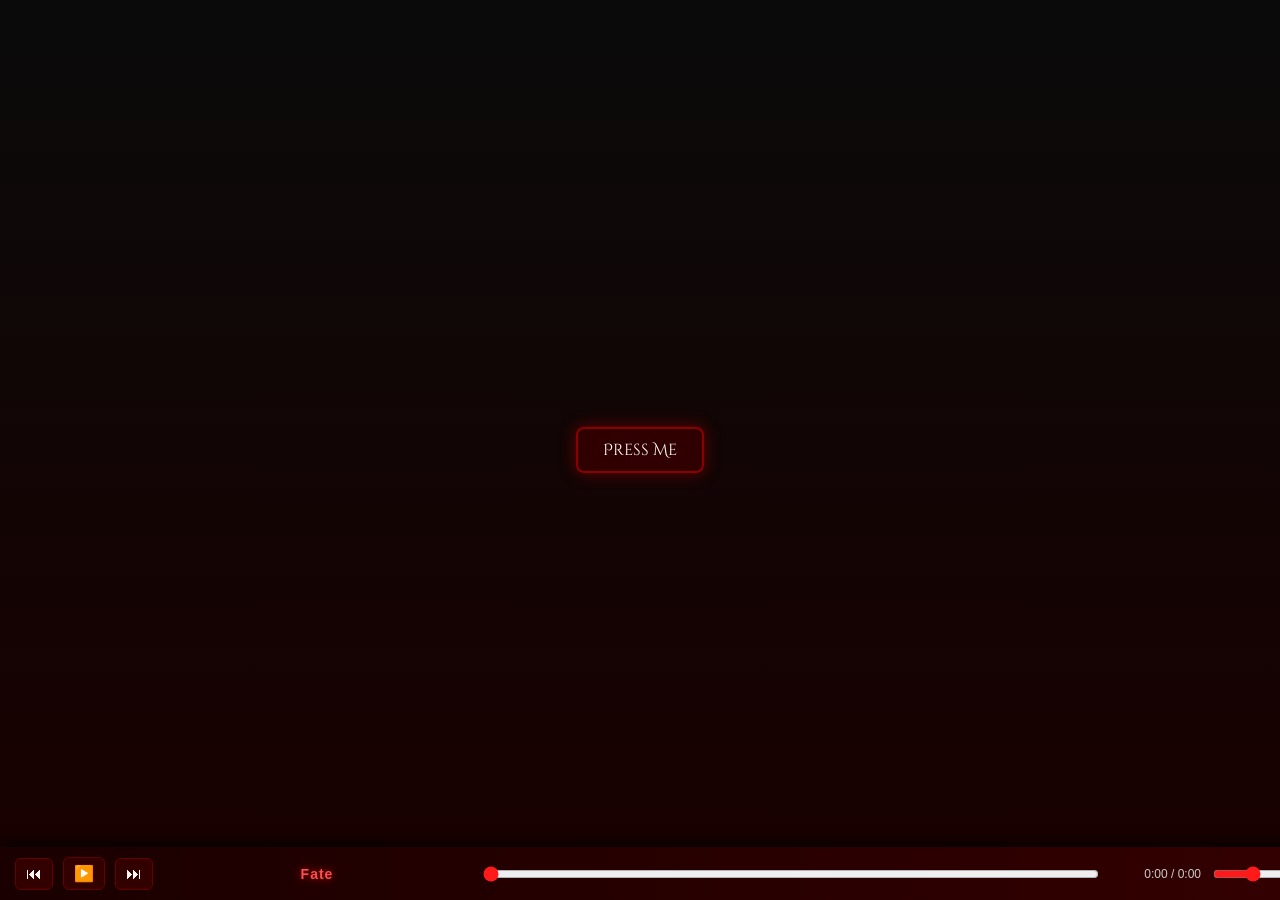
==== index.html @ 565aafa8 "Add files via upload" ====
<!DOCTYPE html>
<html lang="en">
<head>
  <meta charset="UTF-8">
  <meta name="viewport" content="width=device-width, initial-scale=1.0">
  <title>Press Me Game</title>
  <link rel="stylesheet" href="style.css">
</head>
<body>
  <!-- Press Me Button -->
  <button id="pressBtn">Press Me</button>

  <!-- First Video -->
  <video id="videoDisplay" width="640" height="360" controls style="display:none;">
    <source src="video2.mp4" type="video/mp4">
    Your browser does not support the video tag.
  </video>

  <!-- Second Video -->
  <video id="videoDisplay2" width="640" height="360" controls style="display:none;">
    <source src="video.mp4" type="video/mp4">
    Your browser does not support the video tag.
  </video>

  <!-- Music Player Bar -->
  <div id="musicPlayer">
    <button id="prevBtn">⏮</button>
    <button id="playPauseBtn">▶️</button>
    <button id="nextBtn">⏭</button>
    <span id="songTitle">Song 1</span>
    <input type="range" id="progressBar" value="0" max="100">
    <span id="timeDisplay">0:00 / 0:00</span>
    <input type="range" id="volumeSlider" min="0" max="1" step="0.01" value="0.5">
    <audio id="audioPlayer"></audio>
  </div>

  <!-- External Script -->
  <script src="script.js"></script>
</body>
</html>
---- style.css ----
/* Vampire-ish Theme */

@import url('https://fonts.googleapis.com/css2?family=Cinzel+Decorative:wght@700&family=Spectral+SC:wght@600&display=swap');

body {
  margin: 0;
  height: 100vh;
  display: flex;
  justify-content: center;
  align-items: center;
  flex-direction: column;
  background: linear-gradient(180deg, #0a0a0a, #1a0000);
  color: #f5f5f5;
  font-family: 'Spectral SC', serif;
  overflow: hidden;
}

#pressBtn {
  padding: 15px 35px;
  font-size: 20px;
  font-family: 'Cinzel Decorative', cursive;
  color: #fff;
  background: #300000;
  border: 2px solid #8b0000;
  border-radius: 8px;
  cursor: pointer;
  position: absolute;
  transition: all 0.3s ease;
  box-shadow: 0 0 15px rgba(139, 0, 0, 0.7);
}

#pressBtn:hover {
  background: #8b0000;
  box-shadow: 0 0 25px rgba(255, 0, 0, 0.9);
}

#imageDisplay {
  margin-top: 20px;
  max-width: 75%;
  max-height: 65vh;
  border: 4px solid #8b0000;
  box-shadow: 0 0 25px rgba(255, 0, 0, 0.5);
  border-radius: 10px;
  animation: fadeIn 1s ease;
}

#videoDisplay {
  display: none;
  max-width: 80%;
  max-height: 65vh;
  border: 4px solid #8b0000;
  box-shadow: 0 0 30px rgba(139, 0, 0, 0.7);
  border-radius: 10px;
  animation: fadeIn 1.2s ease;
}

@keyframes fadeIn {
  from { opacity: 0; transform: scale(0.95); }
  to { opacity: 1; transform: scale(1); }
}
#pressBtn {
  padding: 10px 25px;  /* smaller size */
  font-size: 16px;
  z-index: 9999;       /* always on top */
}
/* Music Player Bar */
#musicPlayer {
  position: fixed;
  bottom: 0;
  left: 0;
  width: 100%;
  background: linear-gradient(90deg, #1a0000, #330000);
  color: #f5f5f5;
  display: flex;
  align-items: center;
  padding: 10px 15px;
  gap: 10px;
  box-shadow: 0 -4px 12px rgba(0, 0, 0, 0.8);
  font-family: 'Arial', sans-serif;
  z-index: 10000; /* stays above everything */
}

#musicPlayer button {
  background: #330000;
  border: 1px solid #660000;
  color: #f5f5f5;
  padding: 6px 10px;
  border-radius: 6px;
  cursor: pointer;
  font-size: 16px;
  transition: all 0.2s ease;
}

#musicPlayer button:hover {
  background: #660000;
  transform: scale(1.1);
}

#songTitle {
  flex: 1;
  text-align: center;
  font-weight: bold;
  font-size: 14px;
  letter-spacing: 1px;
  color: #ff4d4d;
  text-shadow: 0 0 8px rgba(255, 0, 0, 0.8);
}

#progressBar {
  flex: 2;
  accent-color: #ff1a1a; /* makes the slider red */
}

#timeDisplay {
  min-width: 90px;
  font-size: 12px;
  color: #ccc;
  text-align: right;
}
#volumeSlider {
  width: 80px;
  accent-color: #ff1a1a; /* red slider */
  cursor: pointer;
}
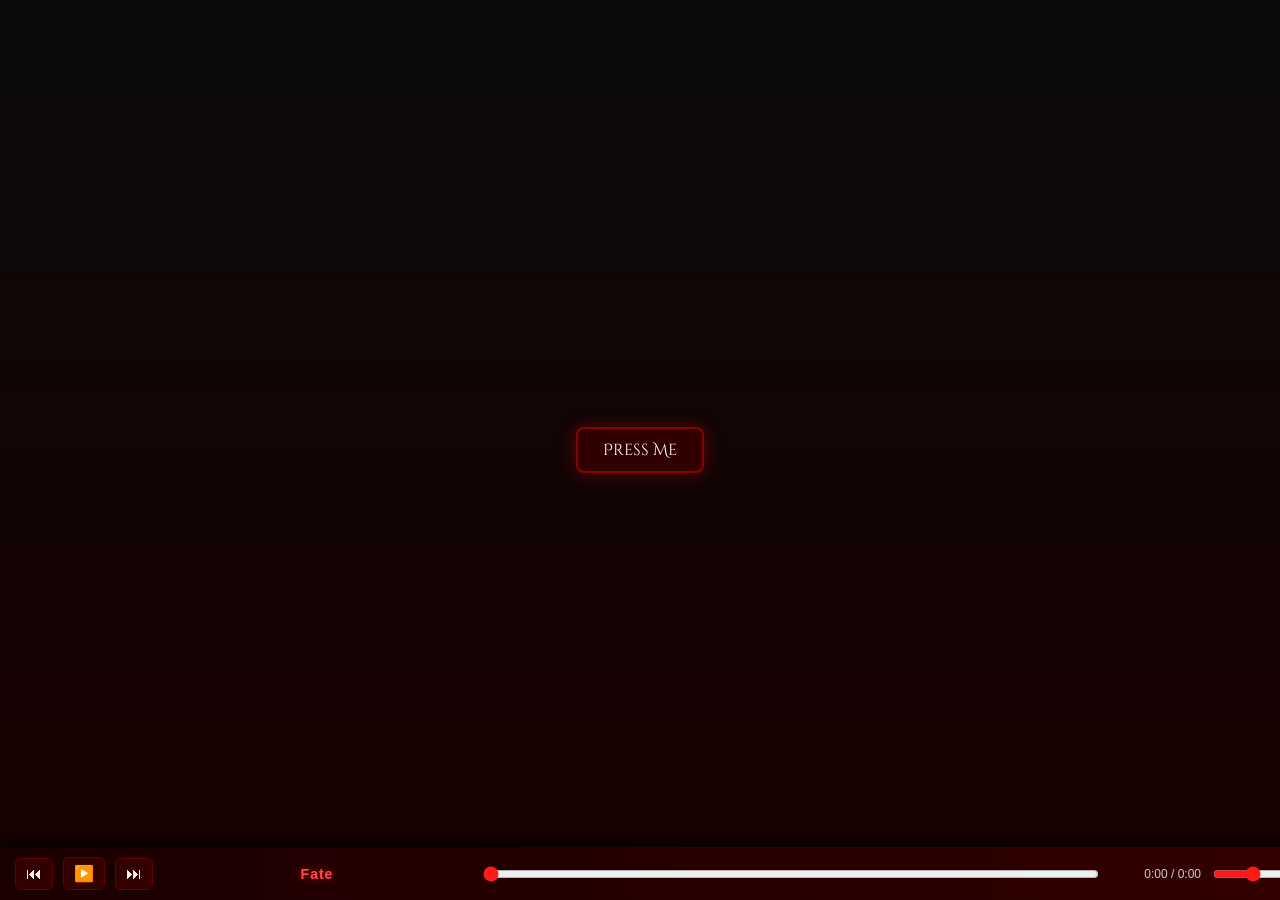
==== commit a0565e1a: "Update and rename main.html to index.html" ====
--- a/index.html
+++ b/index.html
@@ -38,3 +38,4 @@
   <script src="script.js"></script>
 </body>
 </html>
+
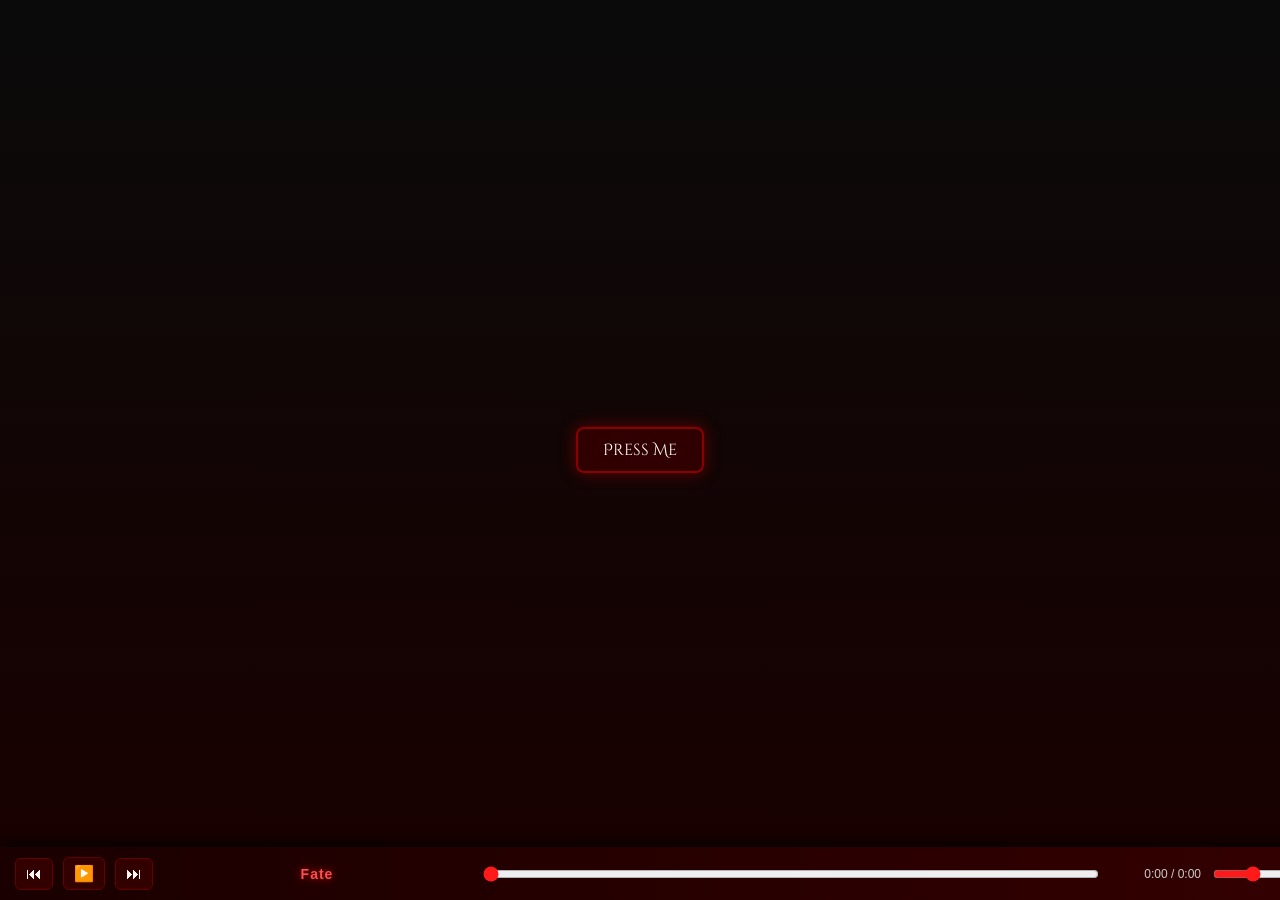
==== commit 20739d14: "Add files via upload" ====
--- a/index.html
+++ b/index.html
@@ -11,13 +11,13 @@
   <button id="pressBtn">Press Me</button>
 
   <!-- First Video -->
-  <video id="videoDisplay" width="640" height="360" controls style="display:none;">
+  <video id="videoDisplay" controls style="display:none;">
     <source src="video2.mp4" type="video/mp4">
     Your browser does not support the video tag.
   </video>
 
   <!-- Second Video -->
-  <video id="videoDisplay2" width="640" height="360" controls style="display:none;">
+  <video id="videoDisplay2" controls style="display:none;">
     <source src="video.mp4" type="video/mp4">
     Your browser does not support the video tag.
   </video>
@@ -34,8 +34,6 @@
     <audio id="audioPlayer"></audio>
   </div>
 
-  <!-- External Script -->
   <script src="script.js"></script>
 </body>
 </html>
-
